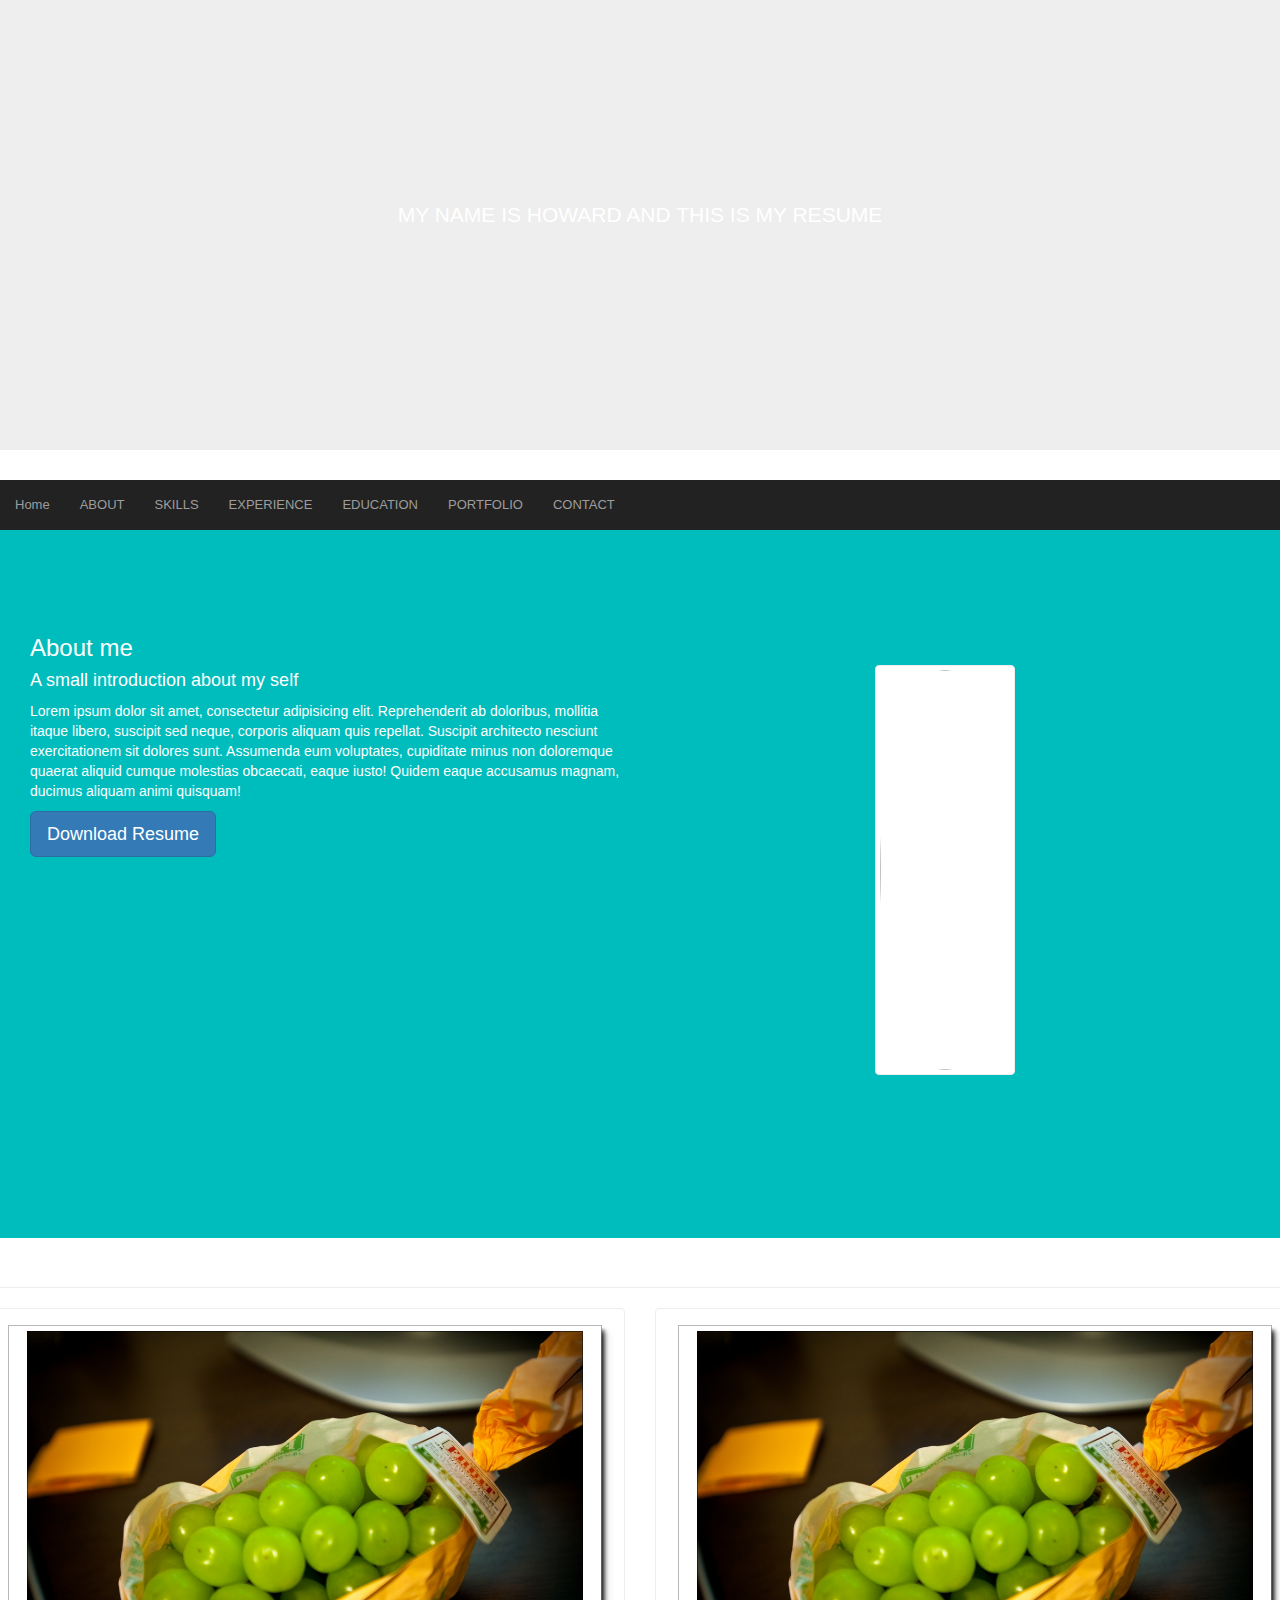
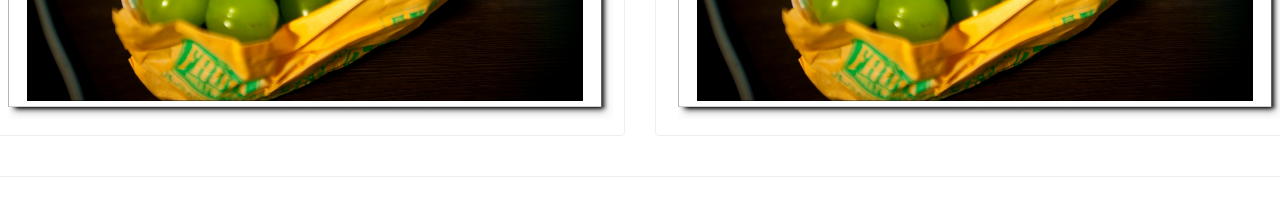
==== assets/Resume.html @ 72b1b5c7 "modify" ====
<html>

<head>
    <meta charset="UTF-8">
    <meta name="viewport" content="width=device-width, initial-scale=1, maximum-scale=1.0">
    <meta http-equiv="X-UA-Compatible" content="IE=edge">
    <meta name="renderer" content="webkit">
    <title>title</title>
    <link rel="stylesheet" href="http://maxcdn.bootstrapcdn.com/bootstrap/3.3.4/css/bootstrap.min.css">
    <link rel="stylesheet" href="http://maxcdn.bootstrapcdn.com/bootstrap/3.3.5/css/bootstrap-theme.min.css">
    <link rel="stylesheet" href="css/custom.css">
</head>

<body>

    <div class="jumbotron" id="background">
        <div class="container">
            <div class="row">
                <div class="col-md-12">
                    <p>MY NAME IS HOWARD AND THIS IS MY RESUME</p>
                </div>
            </div>
        </div>
    </div>

    <nav class="navbar navbar-inverse" data-spy="affix" data-offset-top="400" id="nav">
        <ul class="nav navbar-nav">
            <li><a href="index.html">Home</a></li>
            <li><a href="#section2">ABOUT</a></li>
            <li><a href="#section3">SKILLS</a></li>
            <li><a href="#section4">EXPERIENCE</a></li>
            <li><a href="#section5">EDUCATION</a></li>
            <li><a href="#section6">PORTFOLIO</a></li>
            <li><a href="#section7">CONTACT</a></li>
        </ul>
    </nav>

    <div class="row">
        <div class="col-md-12">
            <div class="row" id="RESUME1">
                <div class="col-md-12">
                    <div class="col-md-6">
                        <div class="row">
                            <h3>About me</h3>
                            <h4>A small introduction about my self</h4>
                            <p>Lorem ipsum dolor sit amet, consectetur adipisicing elit. Reprehenderit ab doloribus, mollitia itaque libero, suscipit sed neque, corporis aliquam quis repellat. Suscipit architecto nesciunt exercitationem sit dolores sunt. Assumenda eum voluptates, cupiditate minus non doloremque quaerat aliquid cumque molestias obcaecati, eaque iusto! Quidem eaque accusamus magnam, ducimus aliquam animi quisquam!
                            </p>
                            <p><a class="btn btn-primary btn-lg" role="button">Download Resume</a></p>
                        </div>
                    </div>
                    <div class="col-md-6" id="aboutme">
                        <div class="col-md-4 col-md-offset-4">
                            <div class="thumbnail avatar2">
                                <img src="images/Howard.jpg" alt="">
                            </div>
                        </div>
                    </div>

                </div>
            </div>
        </div>

        <div class="row">
            <div class="col-md-12">
                <div class="row">
                    <div class="col-md-12">
                        <div class="page-header">
                            <h3></h3>
                        </div>
                    </div>
                    <div class="col-md-6">
                        <div class="row">
                            <div class="col-md-12 pics">
                                <div class="thumbnail">
                                    <img src="images/F1.jpg" alt="">
                                </div>
                            </div>
                        </div>
                    </div>
                    <div class="col-md-6">
                        <div class="row">
                            <div class="col-md-12 pics">
                                <div class="thumbnail">

                                    <img src="images/F1.jpg" alt="">
                                </div>
                            </div>
                        </div>
                    </div>

                </div>
            </div>
        </div>


        <hr>


    </div>

    <script src="https://cdnjs.cloudflare.com/ajax/libs/jquery/1.12.4/jquery.min.js"></script>
    <script src="http://maxcdn.bootstrapcdn.com/bootstrap/3.3.6/js/bootstrap.min.js"></script>
    <script src="app.js"></script>
</body>

</html>
---- assets/css/custom.css ----
#slideshow {
    background-color: black;
    height: 400px;
}

.jumbotron {
    background-size: cover;
    background-color: black color: white;
    height: 400px;
    text-align: center;
    padding-top: 80px;
}

.jumbotron h1 {
    font-size: 50px;
}

.jumbotron .container {
    width: 85%;
}

#background {
    background-image: url(../images/Pic3.jpg);
    background-size: cover;
    height: 450px;
    color: white;
    text-align: center;
    padding-top: 200px;
}

.thumbnail {
    border-color: #eee;
}

#main {
    width: 80%;
}

.mycolor {
    background-color: #333;
    border-radius: 0px;
    height: 50px;
}

.mycolor a {
    color: white;
}

#nav {
    margin: 0;
    z-index: 1;
    border: 0px;
    border-radius: 0;
}

#nav.affix {
    position: fixed;
    top: 0;
    width: 100%;
    height: inherit;
}

#nav a {
    font-size: 13px;
}

.avatar {}

.thumbnail.avatar {
    border: none;
    text-align: center;
}

.avatar img {
    width: 200px;
    border-radius: 50%;
}

.avatar2 img {
    width: 400px;
    border-radius: 50%;
}

[id^=result] {
    display: none;
}

#titlea {
    text-align: center;
}

#RESUME1 {
    background-color: #00bdbd;
    color: #fff;
    position: relative;
    padding-top: 85px;
    padding-bottom: 93px;
    padding-right: 15px;
    padding-left: 15px;
    margin-right: auto;
    margin-left: auto;
}

#aboutme {
    padding: 50px;
}
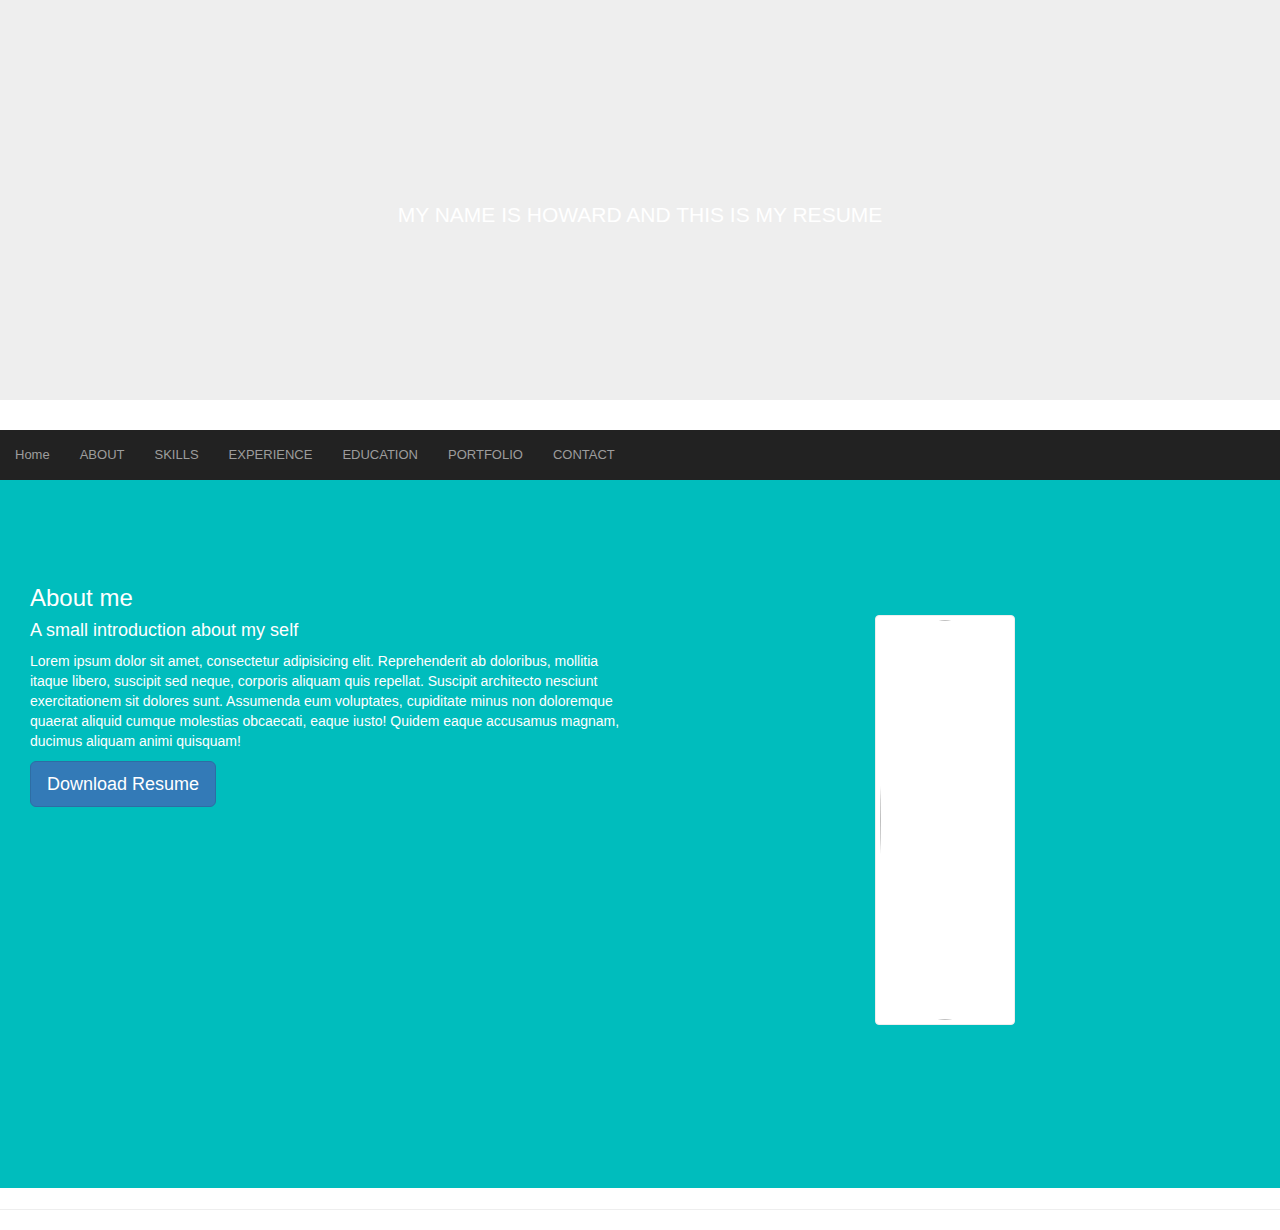
==== commit 69286ba0: "modify" ====
--- a/assets/Resume.html
+++ b/assets/Resume.html
@@ -59,40 +59,16 @@
                 </div>
             </div>
         </div>
-
-        <div class="row">
-            <div class="col-md-12">
-                <div class="row">
-                    <div class="col-md-12">
-                        <div class="page-header">
-                            <h3></h3>
-                        </div>
-                    </div>
-                    <div class="col-md-6">
-                        <div class="row">
-                            <div class="col-md-12 pics">
-                                <div class="thumbnail">
-                                    <img src="images/F1.jpg" alt="">
-                                </div>
-                            </div>
-                        </div>
-                    </div>
-                    <div class="col-md-6">
-                        <div class="row">
-                            <div class="col-md-12 pics">
-                                <div class="thumbnail">
-
-                                    <img src="images/F1.jpg" alt="">
-                                </div>
-                            </div>
-                        </div>
-                    </div>
-
-                </div>
-            </div>
-        </div>
-
-
+<div class="row">
+   <div class="col-md-12">
+    <div class="col-md-3">
+        
+    </div>
+    <div class="col-md9">
+        
+    </div>
+    </div>
+</div>
         <hr>
 
 
--- a/assets/css/custom.css
+++ b/assets/css/custom.css
@@ -22,7 +22,7 @@
 #background {
     background-image: url(../images/Pic3.jpg);
     background-size: cover;
-    height: 450px;
+    height: 400px;
     color: white;
     text-align: center;
     padding-top: 200px;
@@ -104,3 +104,10 @@
 #aboutme {
     padding: 50px;
 }
+
+element.style {}
+
+.technical {
+    background: #eeeeee;
+    color: #474d5d;
+}
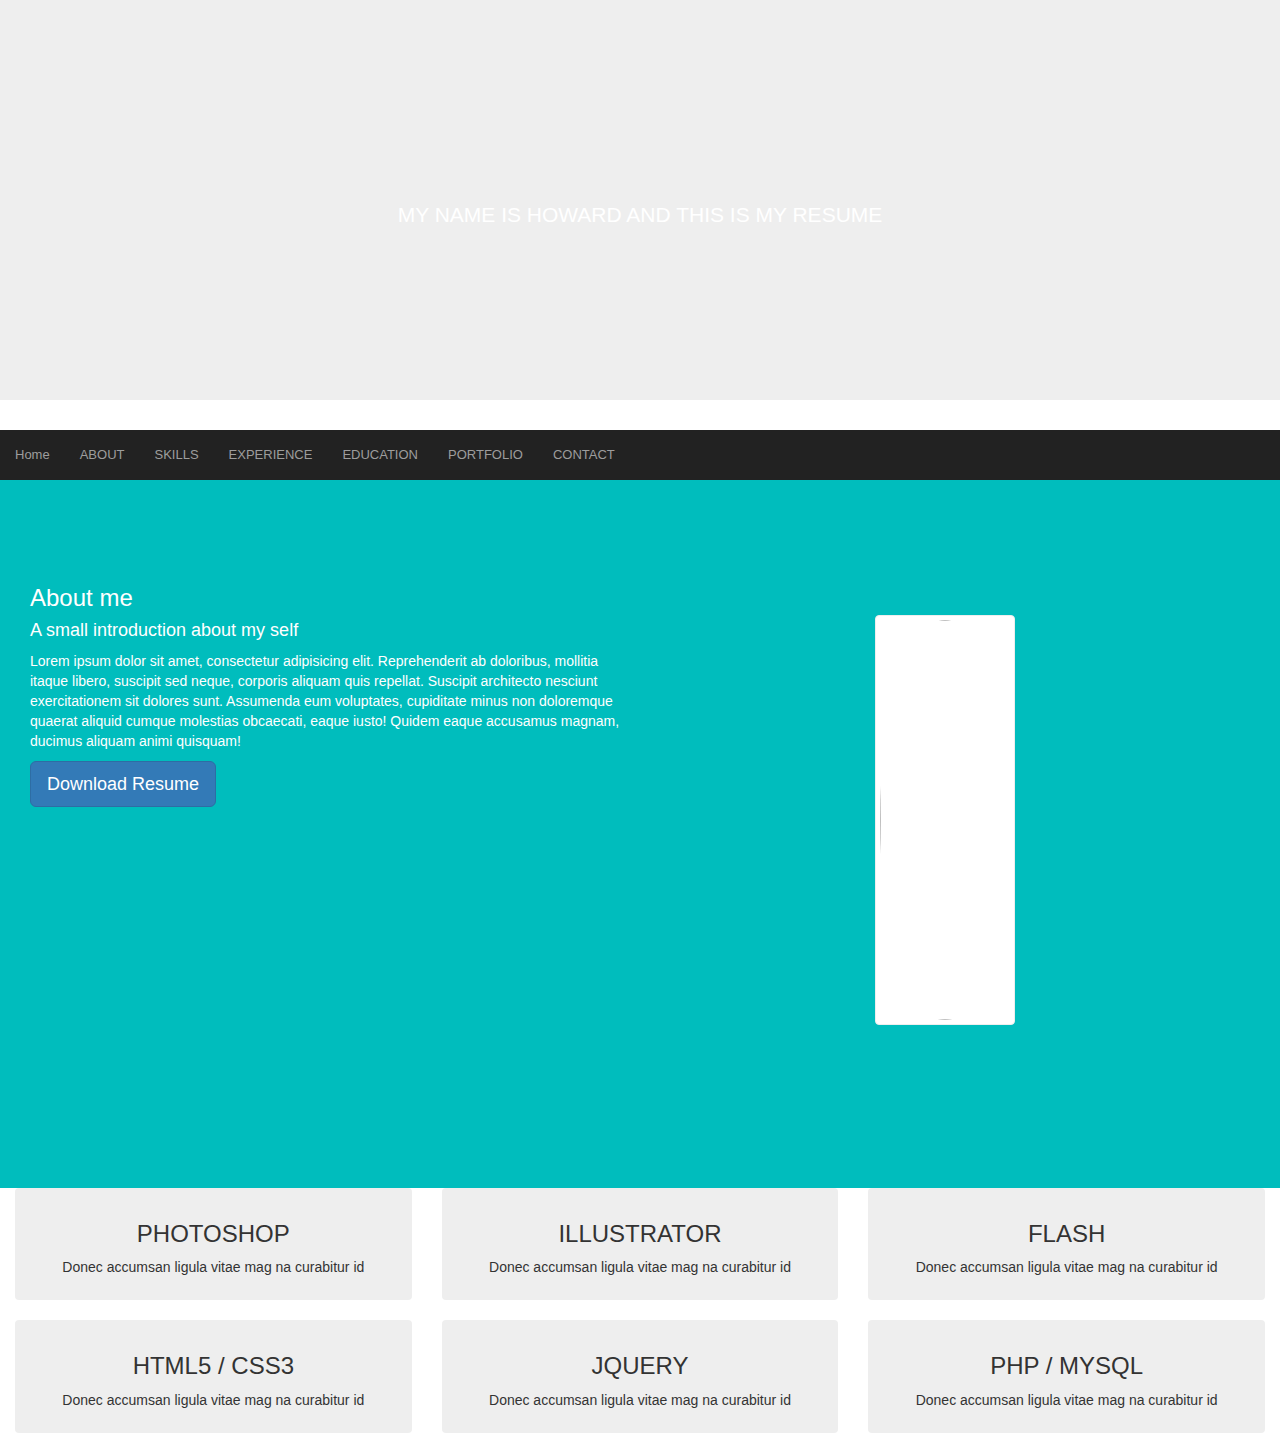
==== commit 481dbfa5: "modify" ====
--- a/assets/Resume.html
+++ b/assets/Resume.html
@@ -59,16 +59,60 @@
                 </div>
             </div>
         </div>
-<div class="row">
-   <div class="col-md-12">
-    <div class="col-md-3">
-        
-    </div>
-    <div class="col-md9">
-        
-    </div>
-    </div>
-</div>
+        <div class="col-md-12">
+            <div class="row" id="tech">
+                <div class="col-md-4 pics">
+                    <div class="thumbnail tech">
+                        <img src="images/ph.jpg" alt="">
+                        <div class="caption">
+                            <h3>PHOTOSHOP</h3>
+                            <p>Donec accumsan ligula vitae mag na curabitur id</p>
+                        </div>
+
+                    </div>
+                </div>
+                <div class="col-md-4">
+                    <div class="thumbnail tech"><img src="images/ph.jpg" alt="">
+                        <div class="caption">
+                            <h3>ILLUSTRATOR</h3>
+                            <p> Donec accumsan ligula vitae mag na curabitur id</p>
+                        </div>
+                    </div>
+                </div>
+                <div class="col-md-4">
+                    <div class="thumbnail tech"><img src="images/ph.jpg" alt="">
+                        <div class="caption">
+                            <h3>FLASH</h3>
+                            <p> Donec accumsan ligula vitae mag na curabitur id</p>
+                        </div>
+                    </div>
+                </div>
+                <div class="col-md-4">
+                    <div class="thumbnail tech"><img src="images/ph.jpg" alt="">
+                        <div class="caption">
+                            <h3>HTML5 / CSS3</h3>
+                            <p>Donec accumsan ligula vitae mag na curabitur id</p>
+                        </div>
+                    </div>
+                </div>
+                <div class="col-md-4">
+                    <div class="thumbnail tech"><img src="images/ph.jpg" alt="">
+                        <div class="caption">
+                            <h3>JQUERY</h3>
+                            <p>Donec accumsan ligula vitae mag na curabitur id</p>
+                        </div>
+                    </div>
+                </div>
+                <div class="col-md-4">
+                    <div class="thumbnail tech"><img src="images/ph.jpg" alt="">
+                        <div class="caption">
+                            <h3>PHP / MYSQL</h3>
+                            <p>Donec accumsan ligula vitae mag na curabitur id</p>
+                        </div>
+                    </div>
+                </div>
+            </div>
+        </div>
         <hr>
 
 
--- a/assets/css/custom.css
+++ b/assets/css/custom.css
@@ -111,3 +111,15 @@
     background: #eeeeee;
     color: #474d5d;
 }
+
+#tech {
+    text-align: center;
+    margin: 0;
+    border: 0px;
+}
+
+.thumbnail.tech {
+    border: none;
+    text-align: center;
+    background-color: #eeeeee;
+}
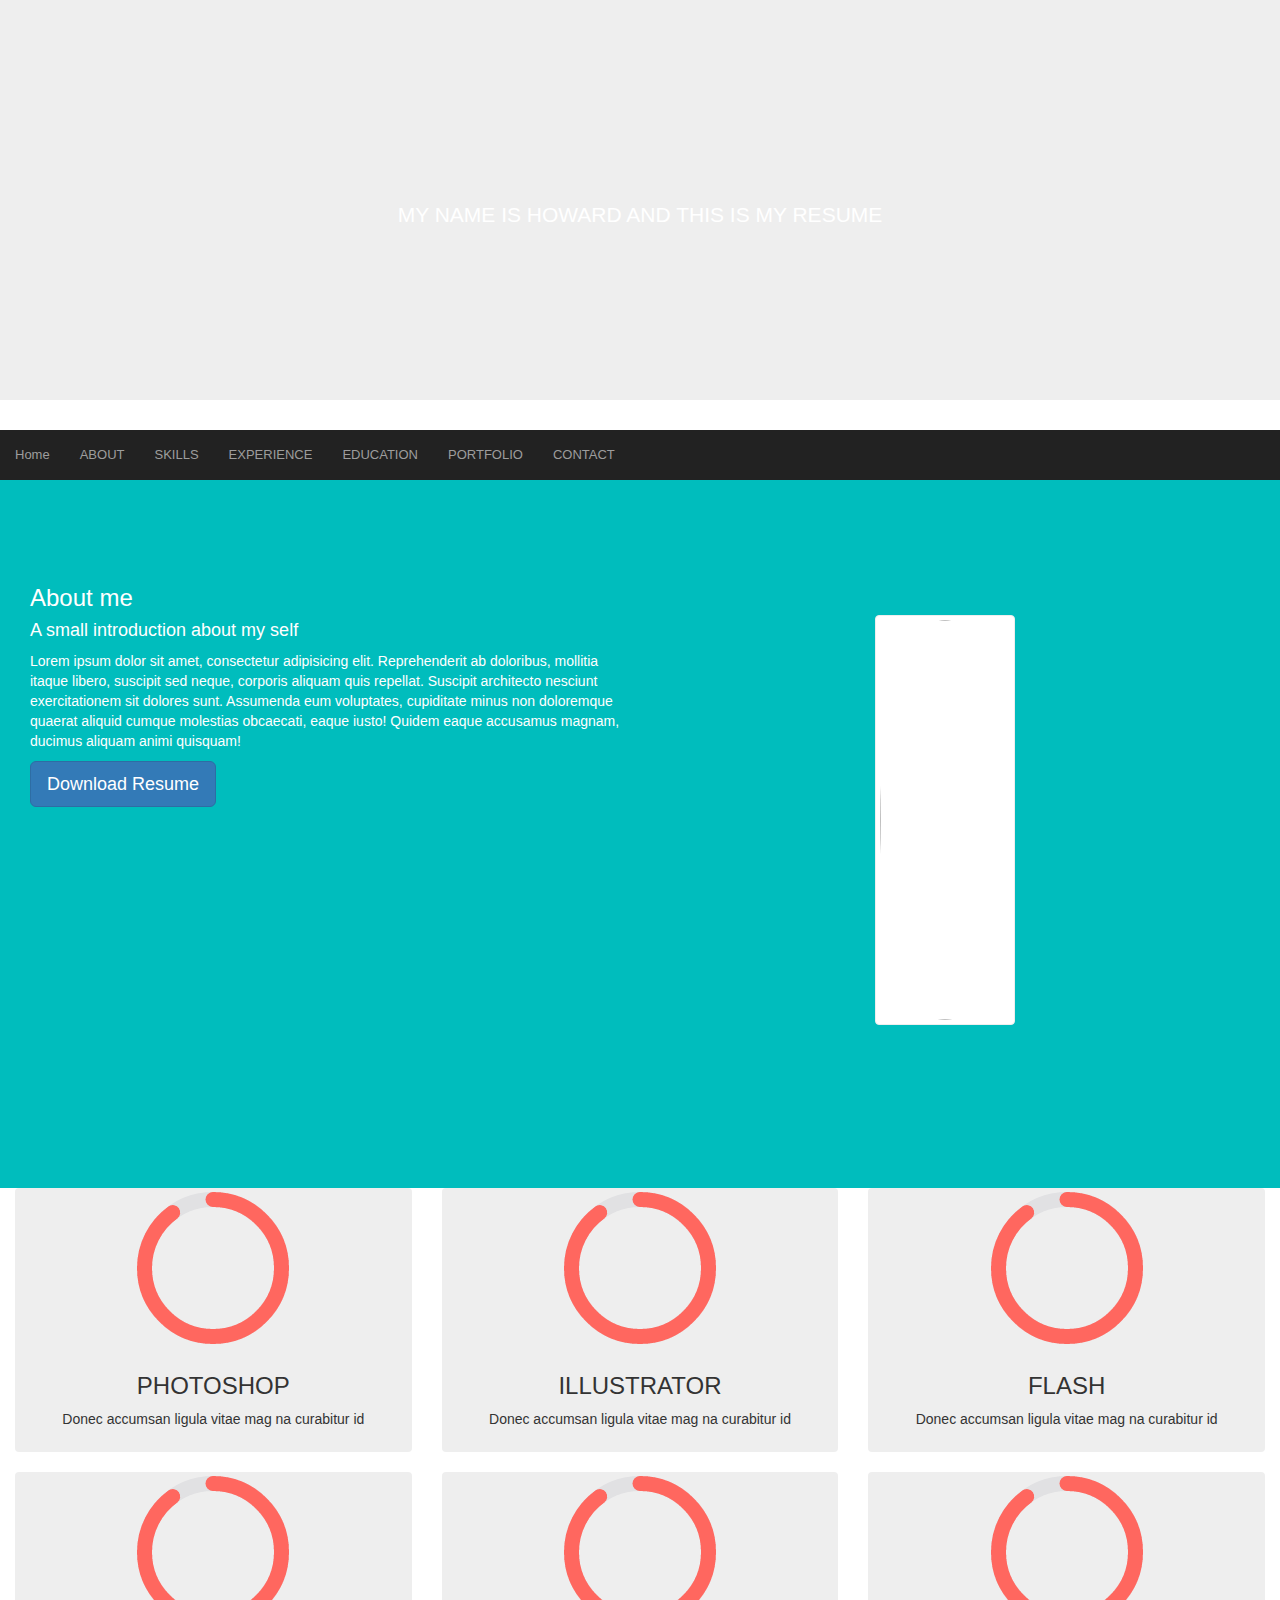
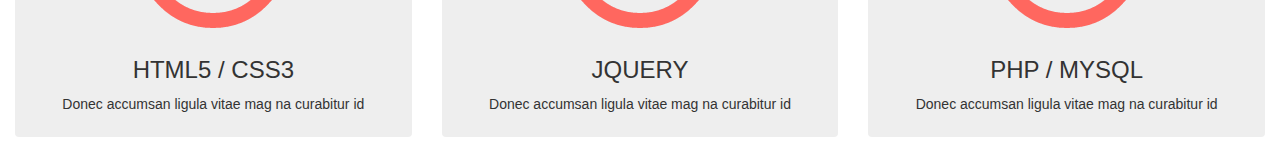
==== commit 03cb3399: "modify" ====
--- a/assets/Resume.html
+++ b/assets/Resume.html
@@ -63,7 +63,7 @@
             <div class="row" id="tech">
                 <div class="col-md-4 pics">
                     <div class="thumbnail tech">
-                        <img src="images/ph.jpg" alt="">
+                        <img src="images/PH.jpg" alt="">
                         <div class="caption">
                             <h3>PHOTOSHOP</h3>
                             <p>Donec accumsan ligula vitae mag na curabitur id</p>
@@ -72,7 +72,7 @@
                     </div>
                 </div>
                 <div class="col-md-4">
-                    <div class="thumbnail tech"><img src="images/ph.jpg" alt="">
+                    <div class="thumbnail tech"><img src="images/PH.jpg" alt="">
                         <div class="caption">
                             <h3>ILLUSTRATOR</h3>
                             <p> Donec accumsan ligula vitae mag na curabitur id</p>
@@ -80,7 +80,7 @@
                     </div>
                 </div>
                 <div class="col-md-4">
-                    <div class="thumbnail tech"><img src="images/ph.jpg" alt="">
+                    <div class="thumbnail tech"><img src="images/PH.jpg" alt="">
                         <div class="caption">
                             <h3>FLASH</h3>
                             <p> Donec accumsan ligula vitae mag na curabitur id</p>
@@ -88,7 +88,7 @@
                     </div>
                 </div>
                 <div class="col-md-4">
-                    <div class="thumbnail tech"><img src="images/ph.jpg" alt="">
+                    <div class="thumbnail tech"><img src="images/PH.jpg" alt="">
                         <div class="caption">
                             <h3>HTML5 / CSS3</h3>
                             <p>Donec accumsan ligula vitae mag na curabitur id</p>
@@ -96,7 +96,7 @@
                     </div>
                 </div>
                 <div class="col-md-4">
-                    <div class="thumbnail tech"><img src="images/ph.jpg" alt="">
+                    <div class="thumbnail tech"><img src="images/PH.jpg" alt="">
                         <div class="caption">
                             <h3>JQUERY</h3>
                             <p>Donec accumsan ligula vitae mag na curabitur id</p>
@@ -104,7 +104,7 @@
                     </div>
                 </div>
                 <div class="col-md-4">
-                    <div class="thumbnail tech"><img src="images/ph.jpg" alt="">
+                    <div class="thumbnail tech"><img src="images/PH.jpg" alt="">
                         <div class="caption">
                             <h3>PHP / MYSQL</h3>
                             <p>Donec accumsan ligula vitae mag na curabitur id</p>
@@ -118,6 +118,8 @@
 
     </div>
 
+
+
     <script src="https://cdnjs.cloudflare.com/ajax/libs/jquery/1.12.4/jquery.min.js"></script>
     <script src="http://maxcdn.bootstrapcdn.com/bootstrap/3.3.6/js/bootstrap.min.js"></script>
     <script src="app.js"></script>
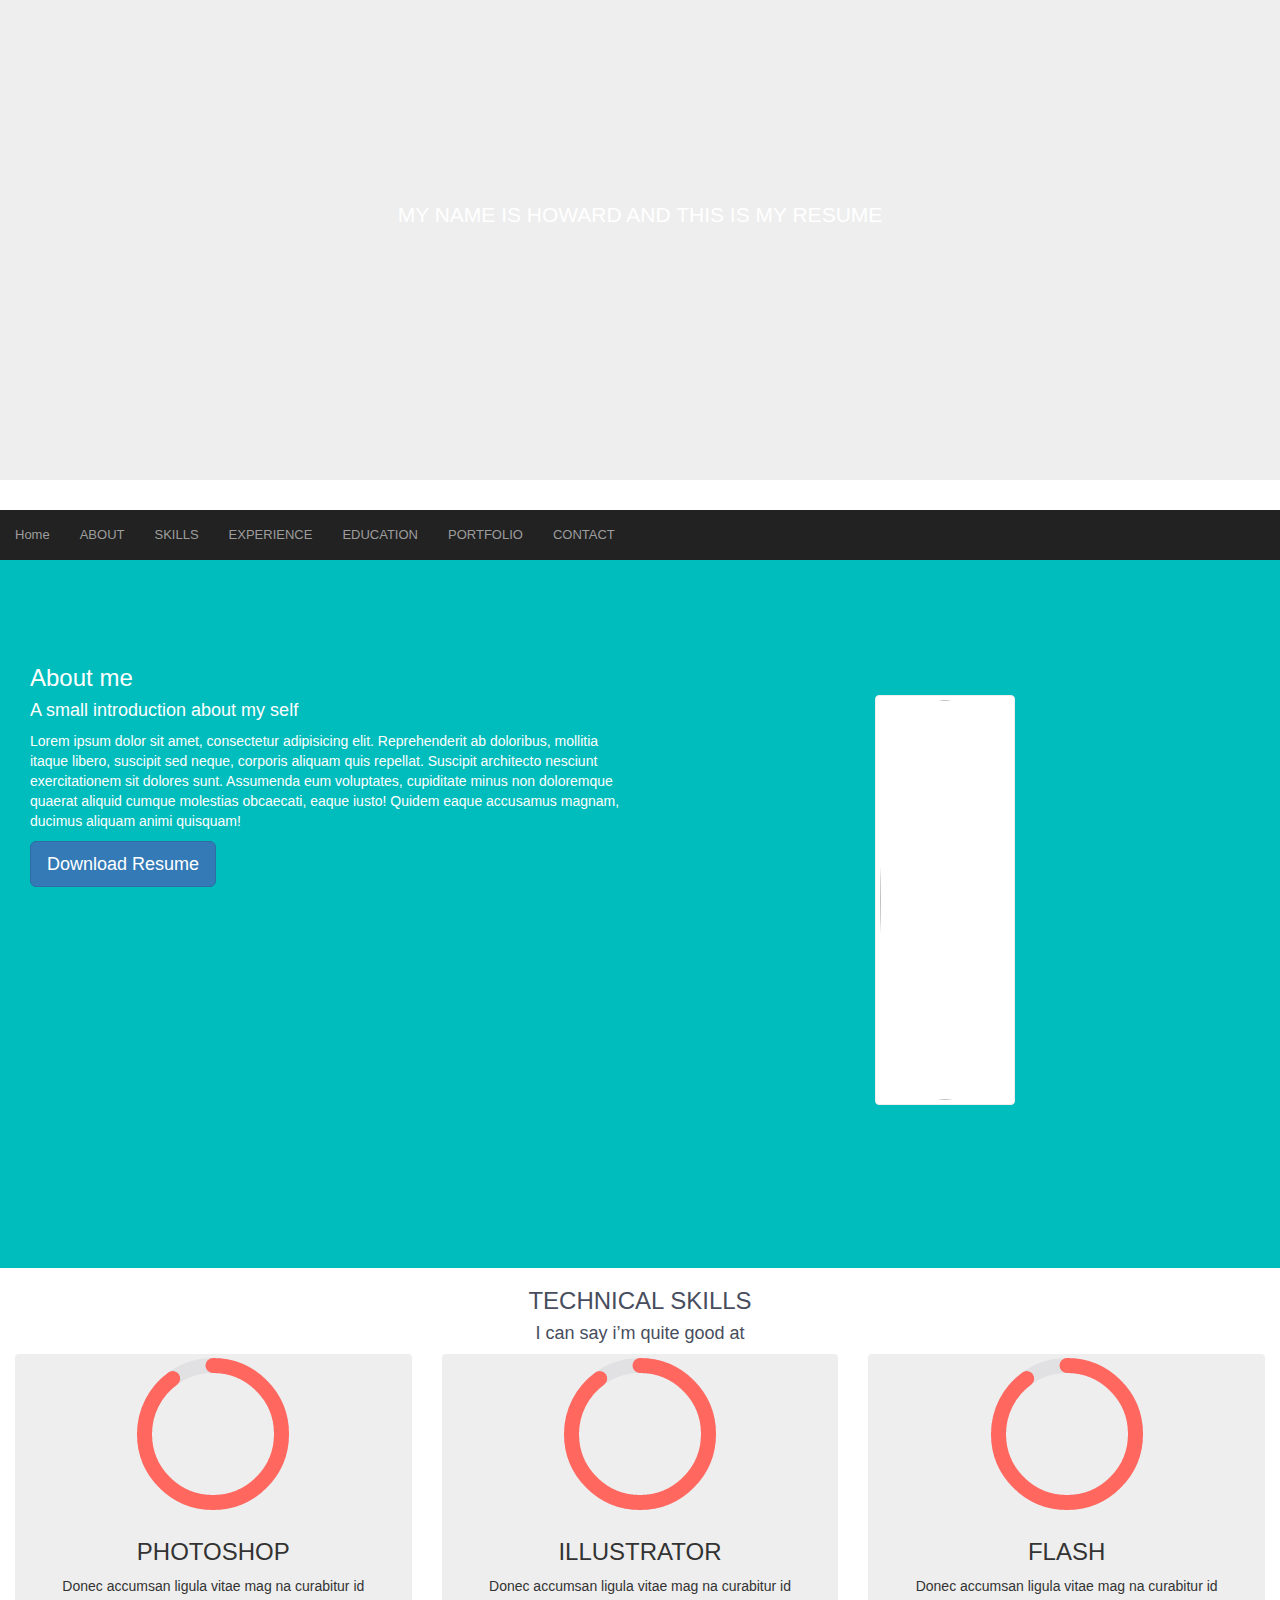
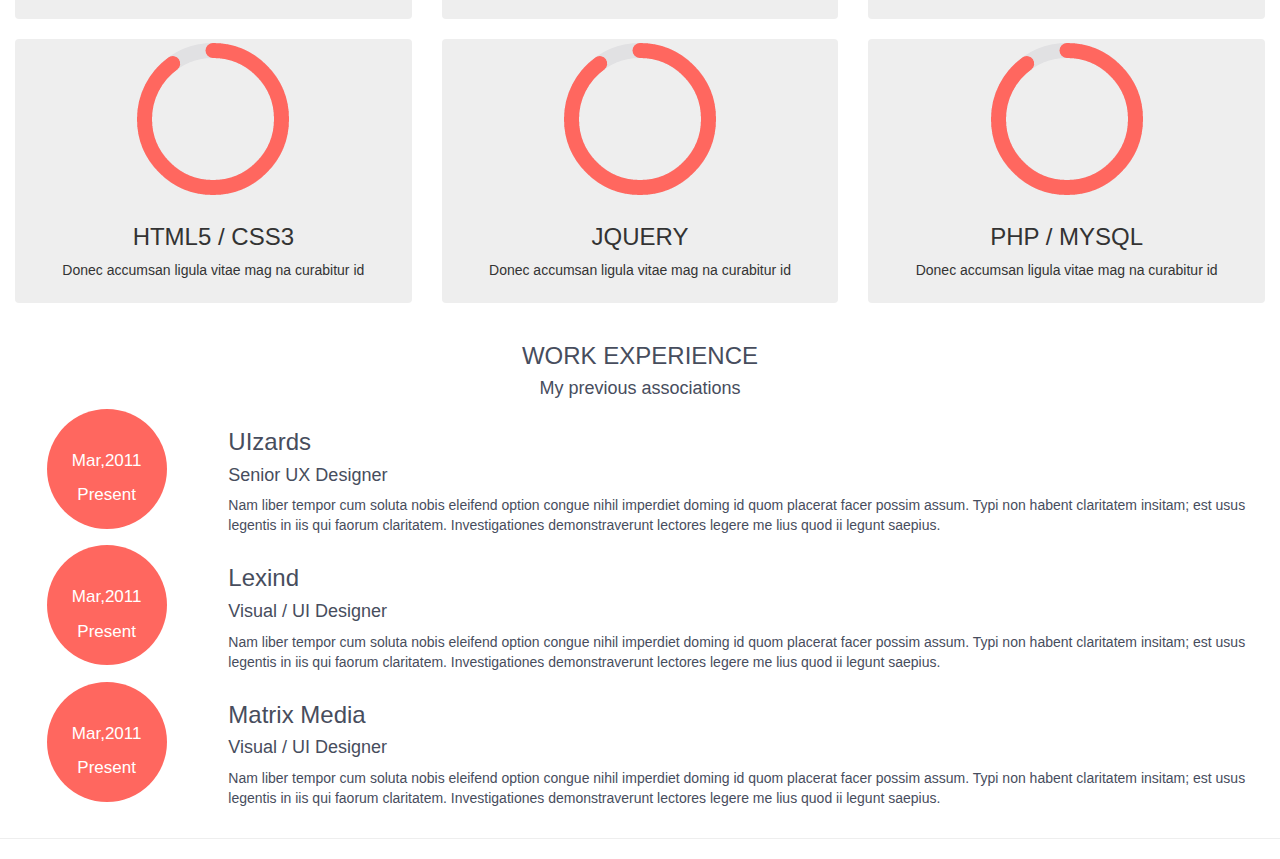
==== commit 64538940: "modify" ====
--- a/assets/Resume.html
+++ b/assets/Resume.html
@@ -61,6 +61,8 @@
         </div>
         <div class="col-md-12">
             <div class="row" id="tech">
+                <h3>TECHNICAL SKILLS</h3>
+                <h4>I can say i’m quite good at</h4>
                 <div class="col-md-4 pics">
                     <div class="thumbnail tech">
                         <img src="images/PH.jpg" alt="">
@@ -118,7 +120,54 @@
 
     </div>
 
+    <div class="row" id="tech">
+        <h3>WORK EXPERIENCE</h3>
+        <h4>My previous associations</h4>
+        <div class="col-md-2 pics">
+            <div class="workYear">
+                <p>Mar,2011</h3>
+                    <p>Present</p>
+            </div>
+        </div>
+        <div class="col-md-10">
+            <div class="workYear_HEAD">
+                <h3>UIzards</h3>
+                <h4> Senior UX Designer</h4>
+                <p>Nam liber tempor cum soluta nobis eleifend option congue nihil imperdiet doming id quom placerat facer possim assum. Typi non habent claritatem insitam; est usus legentis in iis qui faorum claritatem. Investigationes demonstraverunt lectores legere me lius quod ii legunt saepius.</p>
+            </div>
+        </div>
+        <div class="col-md-2 pics">
+            <div class="workYear">
+                <p>Mar,2011</h3>
+                    <p>Present</p>
+            </div>
+        </div>
+        <div class="col-md-10">
+            <div class="workYear_HEAD">
+                <h3>Lexind</h3>
+                <h4>Visual / UI Designer</h4>
+                <p>Nam liber tempor cum soluta nobis eleifend option congue nihil imperdiet doming id quom placerat facer possim assum. Typi non habent claritatem insitam; est usus legentis in iis qui faorum claritatem. Investigationes demonstraverunt lectores legere me lius quod ii legunt saepius.</p>
+            </div>
+        </div>
+        <div class="col-md-2 pics">
+            <div class="workYear">
+                <p>Mar,2011</h3>
+                    <p>Present</p>
+            </div>
+        </div>
+        <div class="col-md-10">
+            <div class="workYear_HEAD">
+                <h3>Matrix Media</h3>
+                <h4>Visual / UI Designer</h4>
+                <p>Nam liber tempor cum soluta nobis eleifend option congue nihil imperdiet doming id quom placerat facer possim assum. Typi non habent claritatem insitam; est usus legentis in iis qui faorum claritatem. Investigationes demonstraverunt lectores legere me lius quod ii legunt saepius.</p>
+            </div>
+        </div>
+    </div>
 
+    <hr>
+
+
+    </div>
 
     <script src="https://cdnjs.cloudflare.com/ajax/libs/jquery/1.12.4/jquery.min.js"></script>
     <script src="http://maxcdn.bootstrapcdn.com/bootstrap/3.3.6/js/bootstrap.min.js"></script>
--- a/assets/css/custom.css
+++ b/assets/css/custom.css
@@ -1,125 +1,150 @@
-#slideshow {
-    background-color: black;
-    height: 400px;
-}
-
-.jumbotron {
-    background-size: cover;
-    background-color: black color: white;
-    height: 400px;
-    text-align: center;
-    padding-top: 80px;
-}
-
-.jumbotron h1 {
-    font-size: 50px;
-}
-
-.jumbotron .container {
-    width: 85%;
-}
-
-#background {
-    background-image: url(../images/Pic3.jpg);
-    background-size: cover;
-    height: 400px;
-    color: white;
-    text-align: center;
-    padding-top: 200px;
-}
-
-.thumbnail {
-    border-color: #eee;
-}
-
-#main {
-    width: 80%;
-}
-
-.mycolor {
-    background-color: #333;
-    border-radius: 0px;
-    height: 50px;
-}
-
-.mycolor a {
-    color: white;
-}
-
-#nav {
-    margin: 0;
-    z-index: 1;
-    border: 0px;
-    border-radius: 0;
-}
-
-#nav.affix {
-    position: fixed;
-    top: 0;
-    width: 100%;
-    height: inherit;
-}
-
-#nav a {
-    font-size: 13px;
-}
-
-.avatar {}
-
-.thumbnail.avatar {
-    border: none;
-    text-align: center;
-}
-
-.avatar img {
-    width: 200px;
-    border-radius: 50%;
-}
-
-.avatar2 img {
-    width: 400px;
-    border-radius: 50%;
-}
-
-[id^=result] {
-    display: none;
-}
-
-#titlea {
-    text-align: center;
-}
-
-#RESUME1 {
-    background-color: #00bdbd;
-    color: #fff;
-    position: relative;
-    padding-top: 85px;
-    padding-bottom: 93px;
-    padding-right: 15px;
-    padding-left: 15px;
-    margin-right: auto;
-    margin-left: auto;
-}
-
-#aboutme {
-    padding: 50px;
-}
-
-element.style {}
-
-.technical {
-    background: #eeeeee;
-    color: #474d5d;
-}
-
-#tech {
-    text-align: center;
-    margin: 0;
-    border: 0px;
-}
-
-.thumbnail.tech {
-    border: none;
-    text-align: center;
-    background-color: #eeeeee;
-}
+    #slideshow {
+        background-color: black;
+        height: 400px;
+    }
+    
+    .jumbotron {
+        background-size: cover;
+        background-color: black color: white;
+        height: 400px;
+        text-align: center;
+        padding-top: 80px;
+    }
+    
+    .jumbotron h1 {
+        font-size: 50px;
+    }
+    
+    .jumbotron .container {
+        width: 85%;
+    }
+    
+    #background {
+        background-image: url(../images/Pic3.jpg);
+        background-size: cover;
+        height: 480px;
+        color: white;
+        text-align: center;
+        padding-top: 200px;
+    }
+    
+    .thumbnail {
+        border-color: #eee;
+    }
+    
+    #main {
+        width: 80%;
+    }
+    
+    .mycolor {
+        background-color: #333;
+        border-radius: 0px;
+        height: 50px;
+    }
+    
+    .mycolor a {
+        color: white;
+    }
+    
+    #nav {
+        margin: 0;
+        z-index: 1;
+        border: 0px;
+        border-radius: 0;
+    }
+    
+    #nav.affix {
+        position: fixed;
+        top: 0;
+        width: 100%;
+        height: inherit;
+    }
+    
+    #nav a {
+        font-size: 13px;
+    }
+    
+    .avatar {}
+    
+    .thumbnail.avatar {
+        border: none;
+        text-align: center;
+    }
+    
+    .avatar img {
+        width: 200px;
+        border-radius: 50%;
+    }
+    
+    .avatar2 img {
+        width: 400px;
+        border-radius: 50%;
+    }
+    
+    [id^=result] {
+        display: none;
+    }
+    
+    #titlea {
+        text-align: center;
+    }
+    
+    #RESUME1 {
+        background-color: #00bdbd;
+        color: #fff;
+        position: relative;
+        padding-top: 85px;
+        padding-bottom: 93px;
+        padding-right: 15px;
+        padding-left: 15px;
+        margin-right: auto;
+        margin-left: auto;
+    }
+    
+    #aboutme {
+        padding: 50px;
+    }
+    
+    element.style {}
+    
+    .technical {
+        background: #eeeeee;
+        color: #474d5d;
+    }
+    
+    #tech {
+        text-align: center;
+        margin: 0;
+        border: 0px;
+        color: #474d5d;
+    }
+    
+    .thumbnail.tech {
+        border: none;
+        text-align: center;
+        background-color: #eeeeee;
+    }
+    
+    #tech h3 h4 {
+        color: red;
+    }
+    
+    .workYear {
+        margin: 0 auto;
+    }
+    
+    .workYear {
+        font-size: 17px;
+        color: #fff;
+        background: #ff675f;
+        text-align: center;
+        width: 120px;
+        height: 120px;
+        padding: 40px 0 40px 0;
+        -webkit-border-radius: 50%;
+        border-radius: 50%;
+    }
+    
+    .workYear_HEAD {
+        text-align: left;
+    }
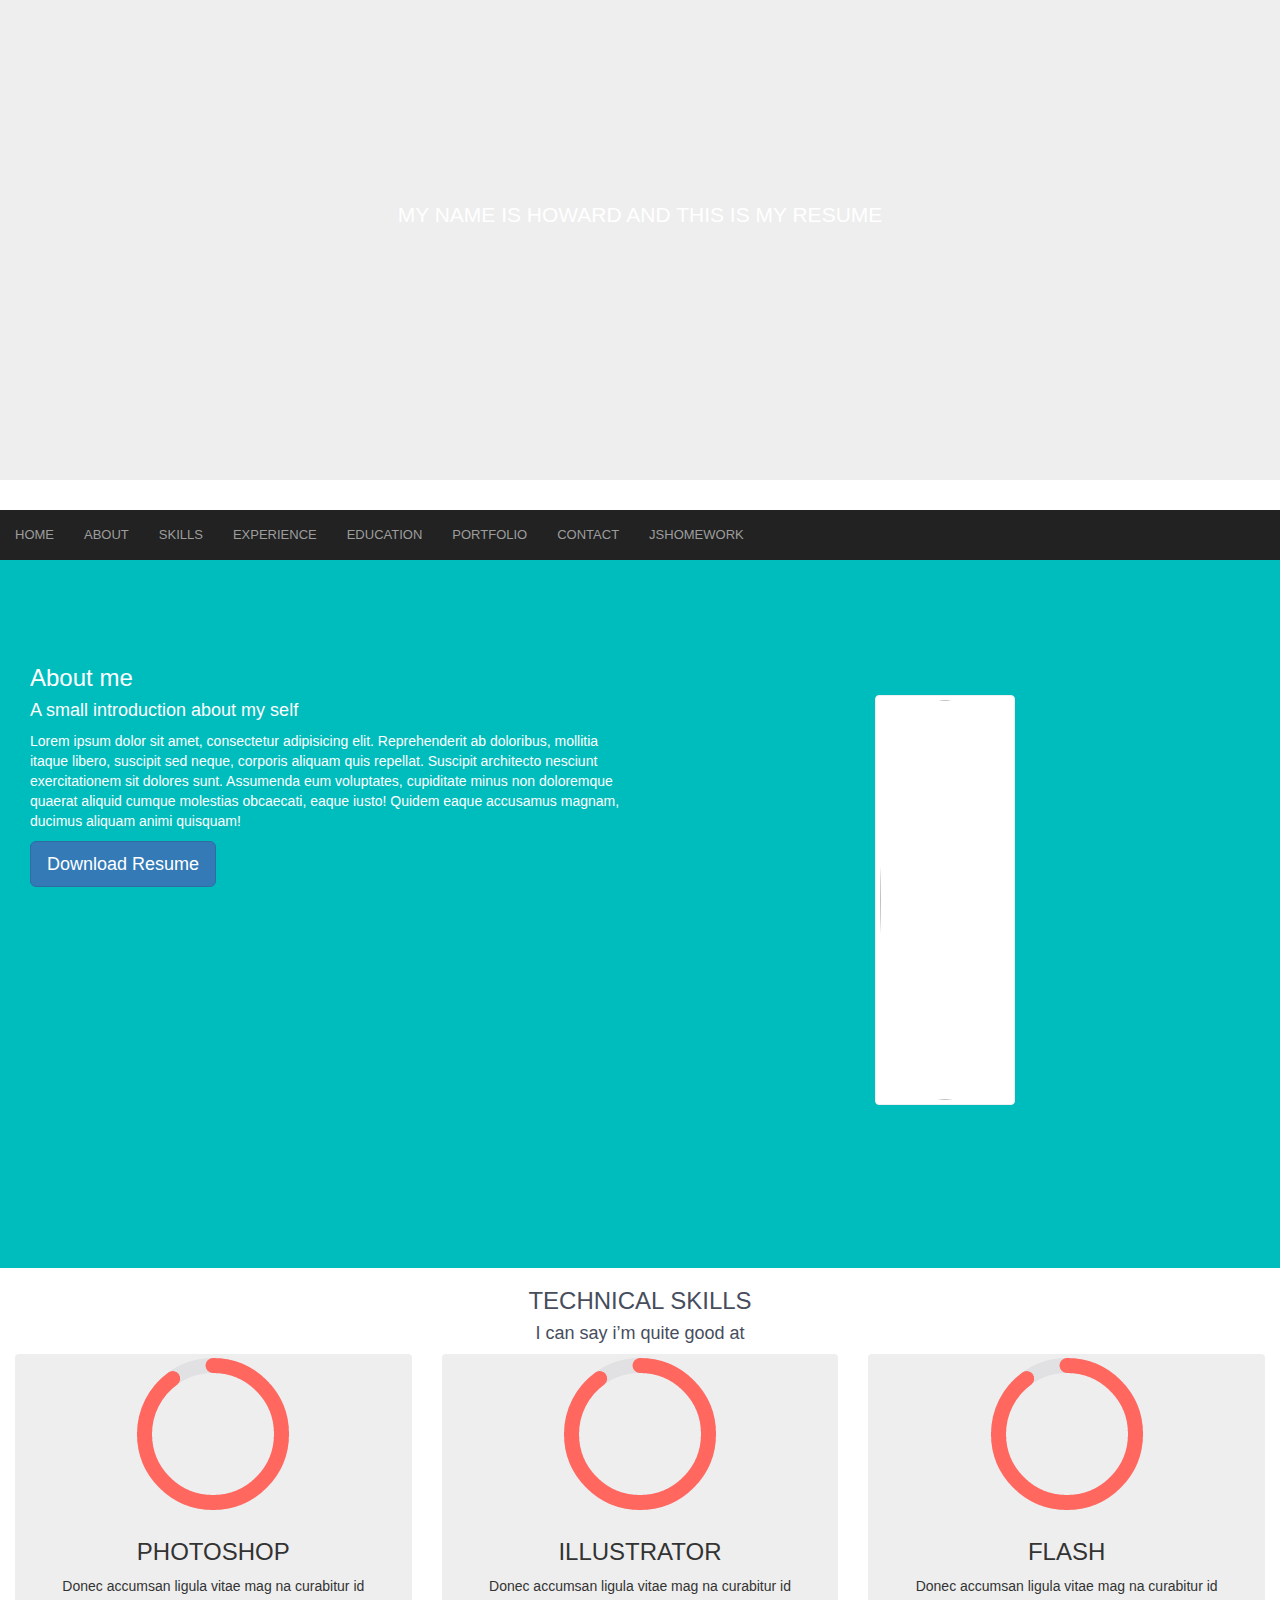
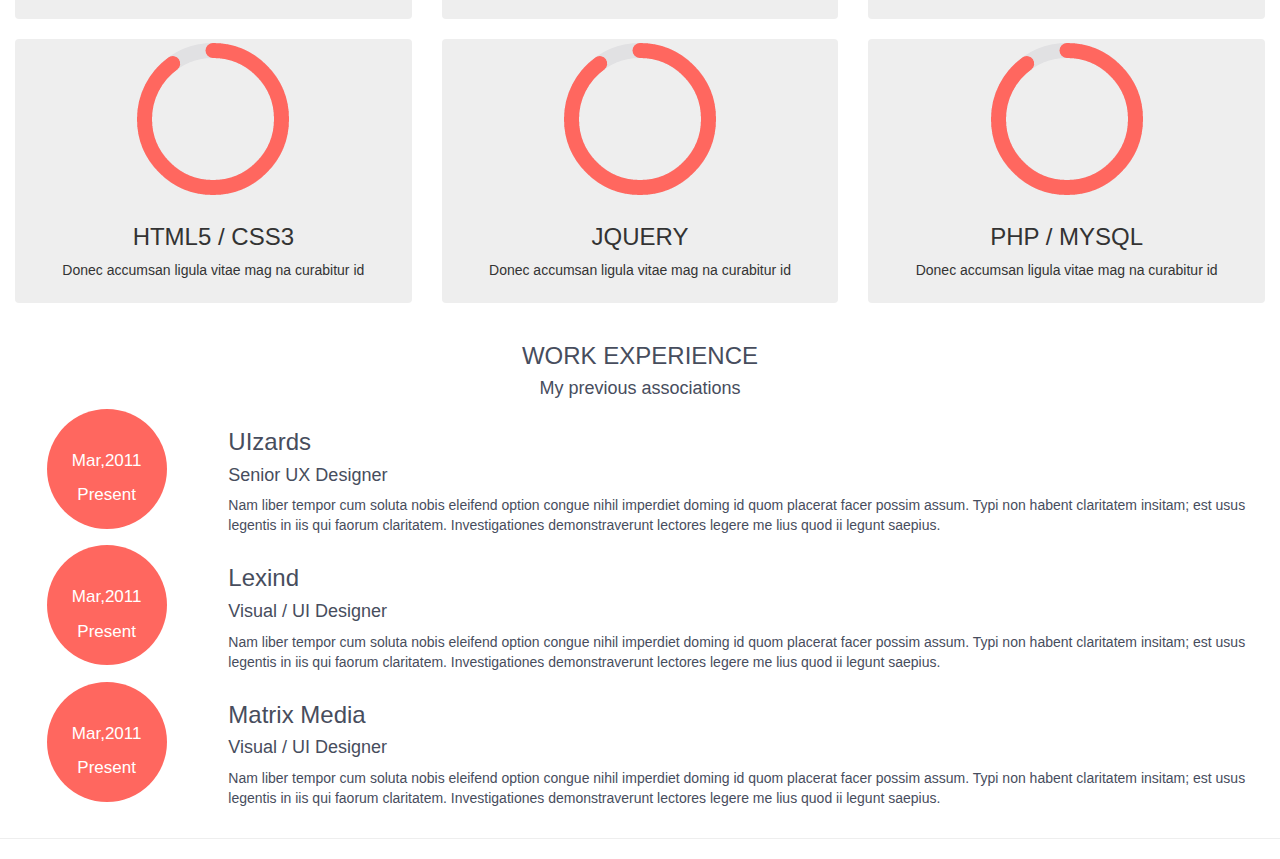
==== commit 977e8cfc: "modify" ====
--- a/assets/Resume.html
+++ b/assets/Resume.html
@@ -25,13 +25,14 @@
 
     <nav class="navbar navbar-inverse" data-spy="affix" data-offset-top="400" id="nav">
         <ul class="nav navbar-nav">
-            <li><a href="index.html">Home</a></li>
+            <li><a href="index.html">HOME</a></li>
             <li><a href="#section2">ABOUT</a></li>
             <li><a href="#section3">SKILLS</a></li>
             <li><a href="#section4">EXPERIENCE</a></li>
             <li><a href="#section5">EDUCATION</a></li>
             <li><a href="#section6">PORTFOLIO</a></li>
             <li><a href="#section7">CONTACT</a></li>
+            <li><a href="JS_Q.html">JSHOMEWORK</a></li>
         </ul>
     </nav>
 
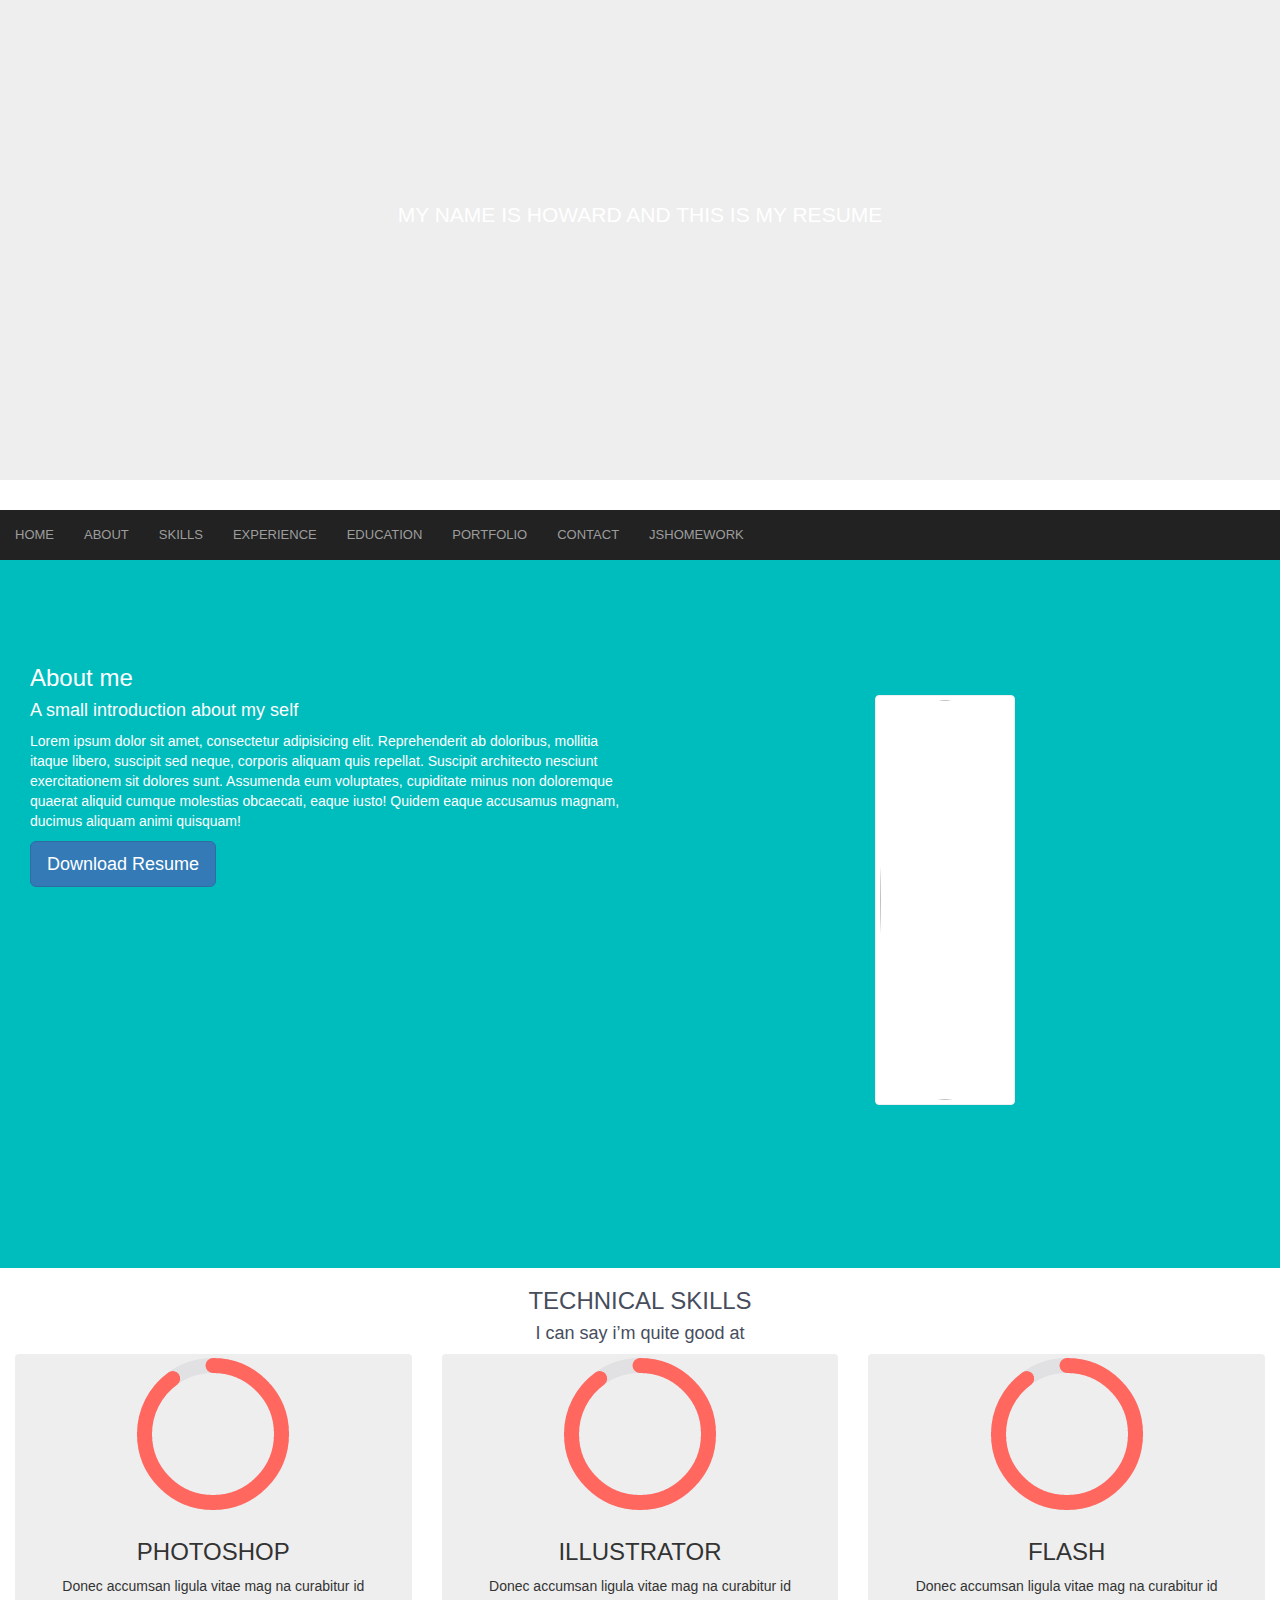
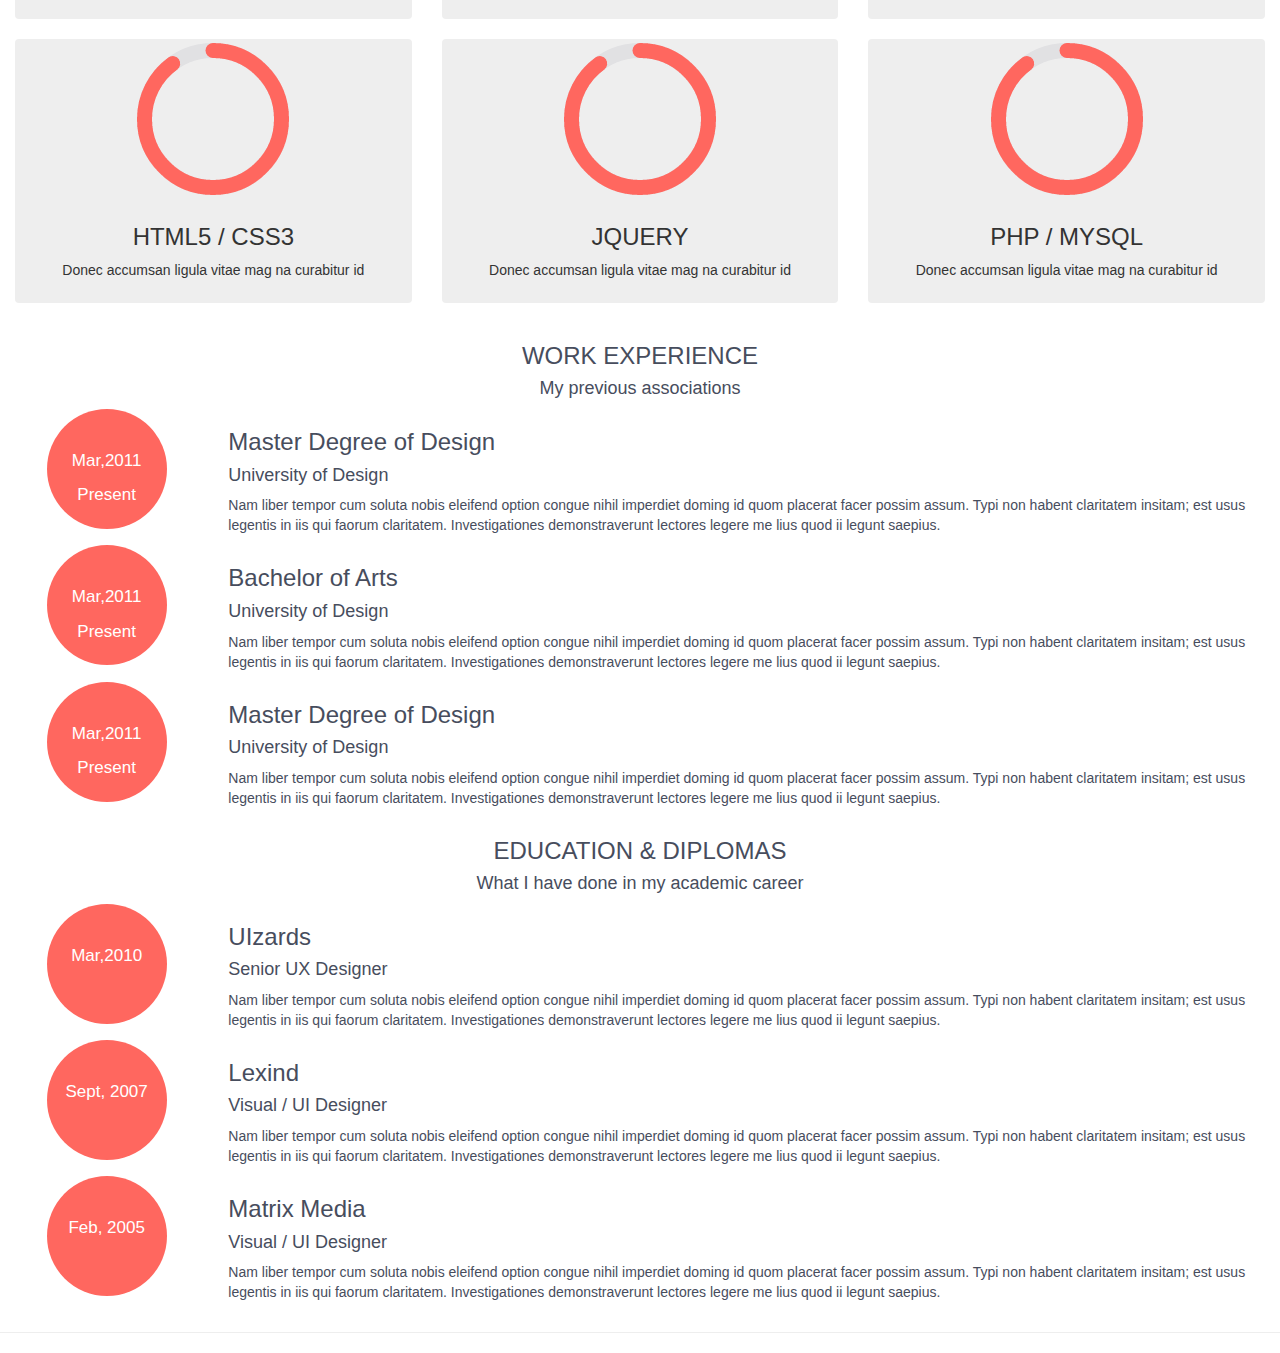
==== commit 7426e5ec: "modify" ====
--- a/assets/Resume.html
+++ b/assets/Resume.html
@@ -132,6 +132,49 @@
         </div>
         <div class="col-md-10">
             <div class="workYear_HEAD">
+                <h3>Master Degree of Design</h3>
+                <h4>University of Design</h4>
+                <p>Nam liber tempor cum soluta nobis eleifend option congue nihil imperdiet doming id quom placerat facer possim assum. Typi non habent claritatem insitam; est usus legentis in iis qui faorum claritatem. Investigationes demonstraverunt lectores legere me lius quod ii legunt saepius.</p>
+            </div>
+        </div>
+        <div class="col-md-2 pics">
+            <div class="workYear">
+                <p>Mar,2011</h3>
+                    <p>Present</p>
+            </div>
+        </div>
+        <div class="col-md-10">
+            <div class="workYear_HEAD">
+                <h3>Bachelor of Arts</h3>
+                <h4>University of Design</h4>
+                <p>Nam liber tempor cum soluta nobis eleifend option congue nihil imperdiet doming id quom placerat facer possim assum. Typi non habent claritatem insitam; est usus legentis in iis qui faorum claritatem. Investigationes demonstraverunt lectores legere me lius quod ii legunt saepius.</p>
+            </div>
+        </div>
+        <div class="col-md-2 pics">
+            <div class="workYear">
+                <p>Mar,2011</h3>
+                    <p>Present</p>
+            </div>
+        </div>
+        <div class="col-md-10">
+            <div class="workYear_HEAD">
+                <h3>Master Degree of Design</h3>
+                <h4>University of Design</h4>
+                <p>Nam liber tempor cum soluta nobis eleifend option congue nihil imperdiet doming id quom placerat facer possim assum. Typi non habent claritatem insitam; est usus legentis in iis qui faorum claritatem. Investigationes demonstraverunt lectores legere me lius quod ii legunt saepius.</p>
+            </div>
+        </div>
+    </div>
+
+    <div class="row" id="tech">
+        <h3>EDUCATION & DIPLOMAS</h3>
+        <h4>What I have done in my academic career</h4>
+        <div class="col-md-2 pics">
+            <div class="workYear">
+                <p>Mar,2010</h3>
+            </div>
+        </div>
+        <div class="col-md-10">
+            <div class="workYear_HEAD">
                 <h3>UIzards</h3>
                 <h4> Senior UX Designer</h4>
                 <p>Nam liber tempor cum soluta nobis eleifend option congue nihil imperdiet doming id quom placerat facer possim assum. Typi non habent claritatem insitam; est usus legentis in iis qui faorum claritatem. Investigationes demonstraverunt lectores legere me lius quod ii legunt saepius.</p>
@@ -139,8 +182,7 @@
         </div>
         <div class="col-md-2 pics">
             <div class="workYear">
-                <p>Mar,2011</h3>
-                    <p>Present</p>
+                <p>Sept, 2007</h3>
             </div>
         </div>
         <div class="col-md-10">
@@ -152,8 +194,7 @@
         </div>
         <div class="col-md-2 pics">
             <div class="workYear">
-                <p>Mar,2011</h3>
-                    <p>Present</p>
+                <p>Feb, 2005</h3>
             </div>
         </div>
         <div class="col-md-10">
